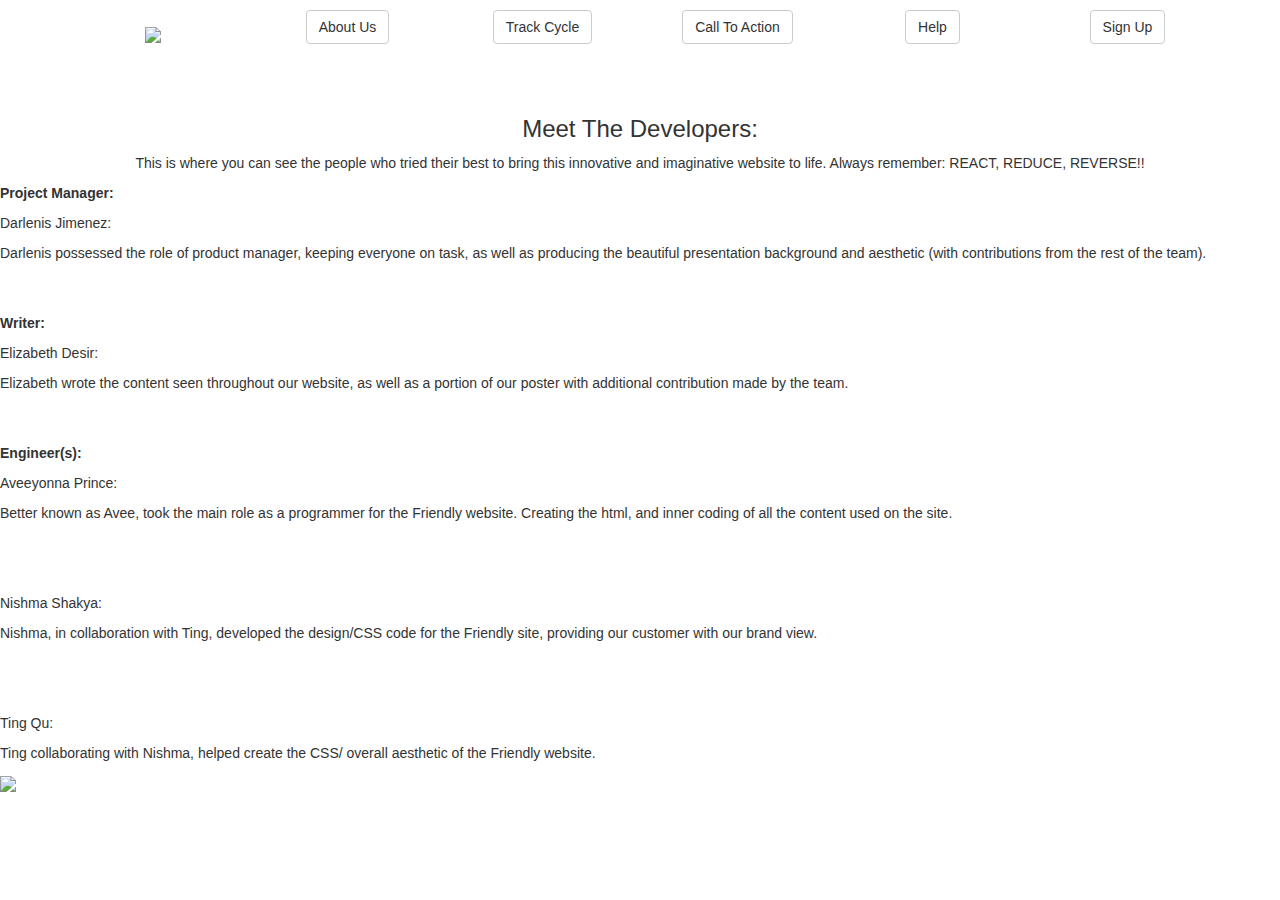
==== Meetthedevelopers.html @ 7565a7eb "Update Meetthedevelopers.html" ====
<!DOCTYPE html>
<html>

<head>
    <title>Bootstrap Example</title>
    <meta charset="utf-8">
    <meta name="viewport" content="width=device-width, initial-scale=1">
    <link rel="stylesheet" href="https://maxcdn.bootstrapcdn.com/bootstrap/3.4.0/css/bootstrap.min.css">
    <script src="https://ajax.googleapis.com/ajax/libs/jquery/3.4.1/jquery.min.js"></script>
    <script src="https://maxcdn.bootstrapcdn.com/bootstrap/3.4.0/js/bootstrap.min.js"></script>
    <link href="https://fonts.googleapis.com/css?family=Catamaran&display=swap" rel="stylesheet">
    <link href="https://fonts.googleapis.com/css?family=Courgette&display=swap" rel="stylesheet">
    <link href="http://fonts.googleapis.com/css?family=Zilla+Slab&display=swap" rel="stylesheet">
    <link href="https://fonts.googleapis.com/css?family=Allerta+Stencil&display=swap" rel="stylesheet">

    <link rel="stylesheet" href="Friendly.css">
</head>

<body>
    <div class="container">
        <div class="row">
            <div class="col-sm-2">
                <h3>
                    <center><a href="index.html"><img
                                src="http://www.pngall.com/wp-content/uploads/2016/09/Recycle-PNG-Image.png"
                                id="logo"></a></center>
                </h3>
            </div>

            <div class="col-sm-2">
                <h4>
                    <center><a href="AboutUs.html" class="btn btn-default">About Us</a></center>
                </h4>
            </div>

            <div class="col-sm-2">
                <h4>
                    <center><a href="TrackCycle.html" class="btn btn-default">Track Cycle</a></center>
                </h4>
            </div>

            <div class="col-sm-2">
                <h4>
                    <center><a href="ContactUs.html" class="btn btn-default">Call To Action</a></center>
                </h4>
            </div>

            <div class="col-sm-2">
                <h4>
                    <center><a href="Help.html" class="btn btn-default">Help</a></center>
                </h4>
            </div>

            <div class="col-sm-2">
                <h4>
                    <center><a href="SignIn.html" class="btn btn-default" id="SignUp">Sign Up</a></center>
                </h4>
            </div>
        </div>
    </div>
    <br>
    <br>
    <center>
        <h3>Meet The Developers:</h3>
    </center>
    <center><p>This is where you can see the people who tried their best to bring this innovative and imaginative website to life. Always remember: REACT, REDUCE, REVERSE!!</p></center>

    <div>
        <p><strong>Project Manager:</strong></p>
        <p>Darlenis Jimenez:</p>
        <p>Darlenis possessed the role of product manager, keeping everyone on task, as well as producing the beautiful presentation background and aesthetic (with contributions from the rest of the team).</p>
                <img src="" class="img1" width="300"></w>
    </div>
    <div>
        <br>
        <p><strong>Writer:</strong></p>
             <w><p>Elizabeth Desir:</p>
                <p>Elizabeth wrote the content seen throughout our website, as well as a portion of our poster with additional contribution made by the team.</p>
                <img src="" class="img1" width="300"></w>
    </div>
    <div>
        <br>
        <p><strong>Engineer(s):</strong></p>
                        <w><p>Aveeyonna Prince:</p>
                            <p>Better known as Avee, took the main role as a programmer for the Friendly website. Creating the html, and inner coding of all the content used on the site.</p>
                            <img src=""  class="img1" width="300"></w>
                            <br><br><br>
                        <w><p>Nishma Shakya:</p>
                            <p>Nishma, in collaboration with Ting, developed the design/CSS code for the Friendly site, providing our customer with our brand view.</p>
                            <img src=""  class="img1" width="300"></w>
                            <br><br><br>
                        <w><p>Ting Qu:</p>
                            <p>Ting collaborating with Nishma, helped create the CSS/ overall aesthetic of the Friendly website.
                                </p>
                            <img src="image1.jpg"  class="img1" width="300"></w>

    </div>
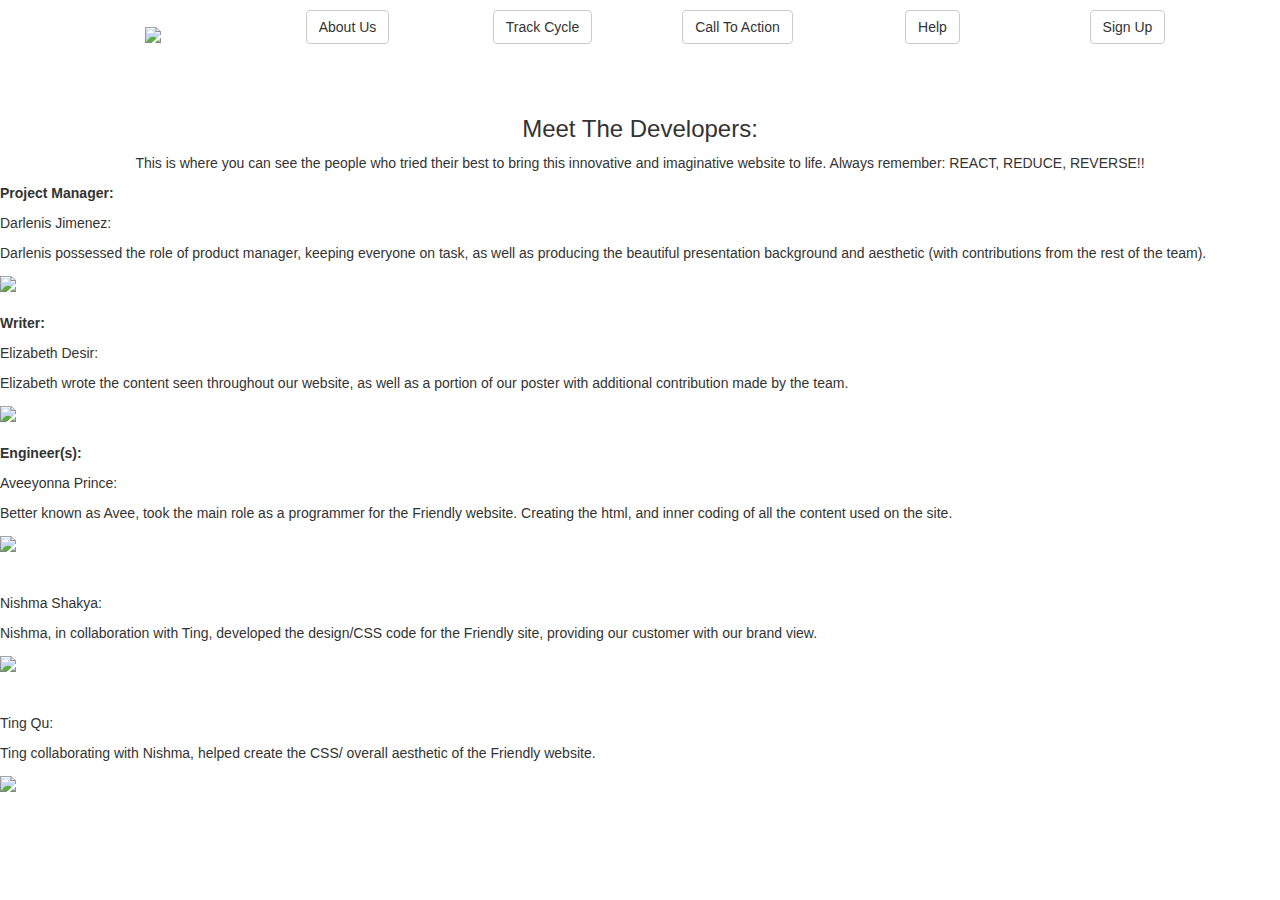
==== commit 4f5230fd: "Update Meetthedevelopers.html" ====
--- a/Meetthedevelopers.html
+++ b/Meetthedevelopers.html
@@ -69,25 +69,25 @@
         <p><strong>Project Manager:</strong></p>
         <p>Darlenis Jimenez:</p>
         <p>Darlenis possessed the role of product manager, keeping everyone on task, as well as producing the beautiful presentation background and aesthetic (with contributions from the rest of the team).</p>
-                <img src="" class="img1" width="300"></w>
+                <img src="image2.jpg" class="img1" width="300"></w>
     </div>
     <div>
         <br>
         <p><strong>Writer:</strong></p>
              <w><p>Elizabeth Desir:</p>
                 <p>Elizabeth wrote the content seen throughout our website, as well as a portion of our poster with additional contribution made by the team.</p>
-                <img src="" class="img1" width="300"></w>
+                <img src="image3.jpg" class="img1" width="300"></w>
     </div>
     <div>
         <br>
         <p><strong>Engineer(s):</strong></p>
                         <w><p>Aveeyonna Prince:</p>
                             <p>Better known as Avee, took the main role as a programmer for the Friendly website. Creating the html, and inner coding of all the content used on the site.</p>
-                            <img src=""  class="img1" width="300"></w>
+                            <img src="image4.jpg"  class="img1" width="300"></w>
                             <br><br><br>
                         <w><p>Nishma Shakya:</p>
                             <p>Nishma, in collaboration with Ting, developed the design/CSS code for the Friendly site, providing our customer with our brand view.</p>
-                            <img src=""  class="img1" width="300"></w>
+                            <img src="image5.jpg"  class="img1" width="300"></w>
                             <br><br><br>
                         <w><p>Ting Qu:</p>
                             <p>Ting collaborating with Nishma, helped create the CSS/ overall aesthetic of the Friendly website.
